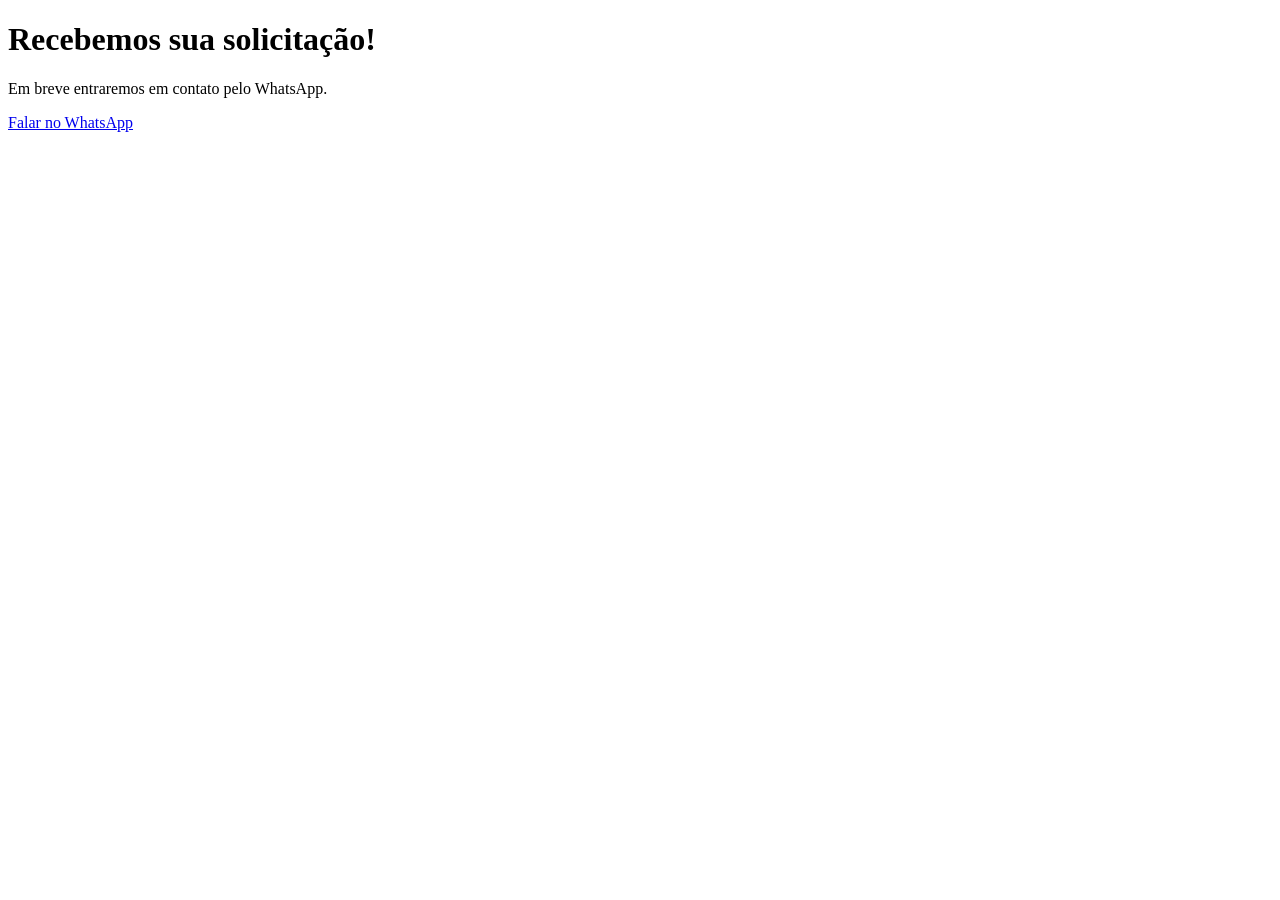
==== obrigado.html @ 781d521b "Primeiro envio dos arquivos" ====
<!DOCTYPE html>
<html lang="pt-BR">

<head>
  <meta charset="UTF-8">
  <title>Obrigado</title>
</head>

<body>

  <h1>Recebemos sua solicitação!</h1>

  <p>
    Em breve entraremos em contato pelo WhatsApp.
  </p>

  <a
    href="https://wa.me/5565984125575"
    target="_blank"
  >
    Falar no WhatsApp
  </a>

</body>

</html>
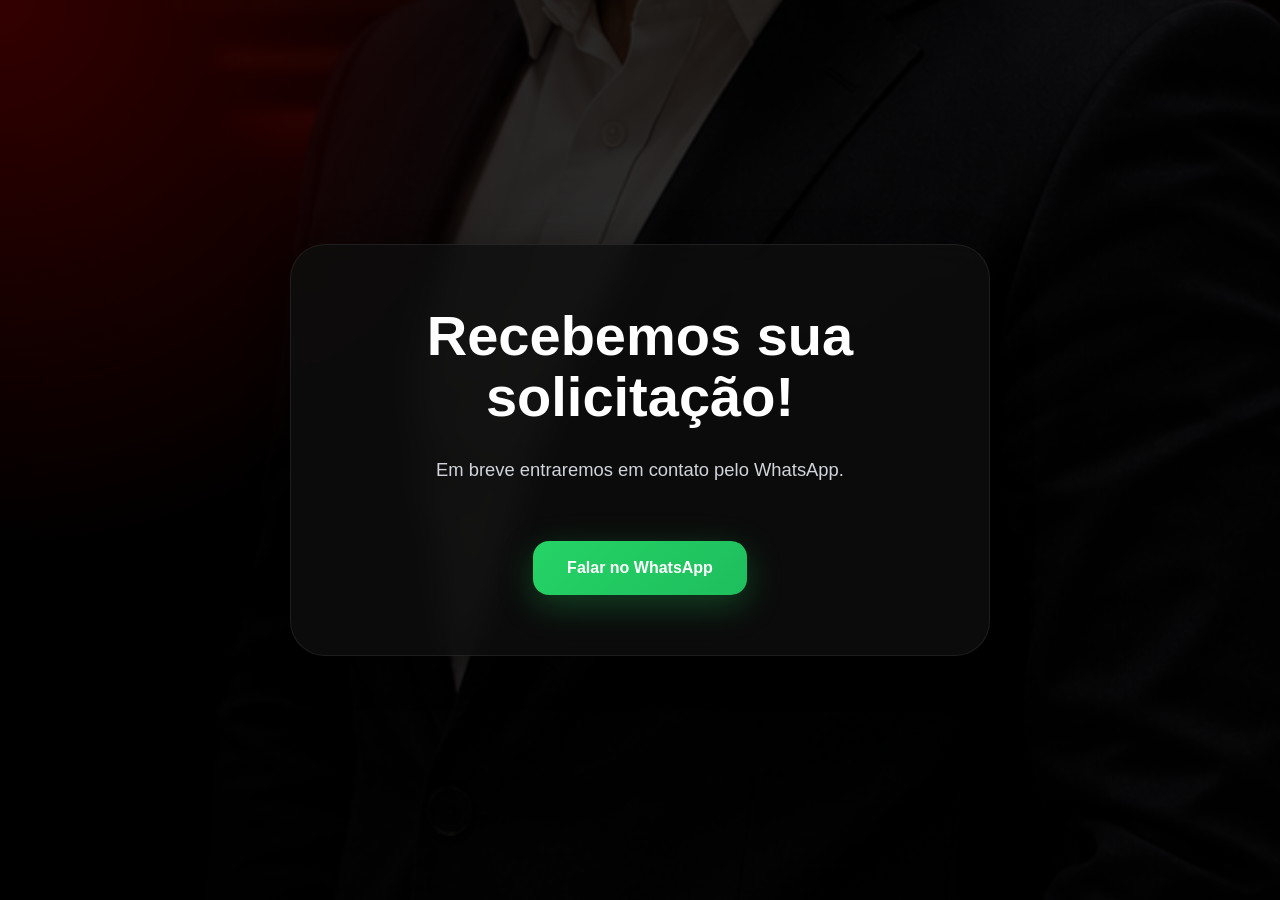
==== commit 866f086c: "corrigindo css do obrigado" ====
--- a/obrigado.html
+++ b/obrigado.html
@@ -4,23 +4,28 @@
 <head>
   <meta charset="UTF-8">
   <title>Obrigado</title>
+
+  <link rel="stylesheet" href="./obrigado.css">
 </head>
 
 <body>
 
-  <h1>Recebemos sua solicitação!</h1>
+  <div class="obrigado-container">
 
-  <p>
-    Em breve entraremos em contato pelo WhatsApp.
-  </p>
+    <h1>Recebemos sua solicitação!</h1>
 
-  <a
-    href="https://wa.me/5565984125575"
-    target="_blank"
-  >
-    Falar no WhatsApp
-  </a>
+    <p>
+      Em breve entraremos em contato pelo WhatsApp.
+    </p>
 
-</body>
+    <a
+      href="https://wa.me/5565984125575"
+      target="_blank"
+      class="whatsapp-btn"
+    >
+      Falar no WhatsApp
+    </a>
 
-</html>+  </div>
+
+</body>
--- a/obrigado.css
+++ b/obrigado.css
@@ -0,0 +1,328 @@
+* {
+  margin: 0;
+  padding: 0;
+  box-sizing: border-box;
+}
+
+html {
+  scroll-behavior: smooth;
+}
+
+/* ========================================
+   BODY
+======================================== */
+
+body {
+
+  font-family: 'Poppins', sans-serif;
+
+  min-height: 100vh;
+
+  display: flex;
+
+  justify-content: center;
+  align-items: center;
+
+  padding: 30px;
+
+  overflow: hidden;
+
+  background:
+    linear-gradient(
+      to right,
+      rgba(0,0,0,0.92),
+      rgba(0,0,0,0.72)
+    ),
+    url("./Img/hero-premium.png");
+
+  background-size: cover;
+
+  background-position: center;
+
+  color: white;
+
+  position: relative;
+
+}
+
+/* ========================================
+   OVERLAY
+======================================== */
+
+body::before {
+
+  content: "";
+
+  position: absolute;
+
+  inset: 0;
+
+  background:
+    radial-gradient(
+      circle at top left,
+      rgba(255,0,0,0.20),
+      transparent 35%
+    );
+
+  z-index: 1;
+
+}
+
+/* ========================================
+   CONTAINER
+======================================== */
+
+.obrigado-container {
+
+  position: relative;
+
+  z-index: 5;
+
+  max-width: 700px;
+
+  width: 100%;
+
+  padding: 60px 50px;
+
+  border-radius: 35px;
+
+  text-align: center;
+
+  background:
+    rgba(15,15,15,0.78);
+
+  backdrop-filter: blur(14px);
+
+  border:
+    1px solid rgba(255,255,255,0.08);
+
+  box-shadow:
+    0 10px 40px rgba(0,0,0,0.45);
+
+}
+
+/* ========================================
+   ÍCONE
+======================================== */
+
+.check-icon {
+
+  width: 110px;
+  height: 110px;
+
+  margin: 0 auto 30px;
+
+  display: flex;
+
+  justify-content: center;
+  align-items: center;
+
+  border-radius: 50%;
+
+  background:
+    radial-gradient(
+      circle,
+      rgba(255,0,0,0.35),
+      rgba(255,0,0,0.08)
+    );
+
+  font-size: 3rem;
+
+  color: #ff3b3b;
+
+  box-shadow:
+    0 0 40px rgba(255,0,0,0.35);
+
+}
+
+/* ========================================
+   TÍTULO
+======================================== */
+
+.obrigado-container h1 {
+
+  font-size: 3.5rem;
+
+  line-height: 1.1;
+
+  margin-bottom: 25px;
+
+  color: white;
+
+}
+
+.obrigado-container h1 span {
+
+  color: #ff2e2e;
+
+  text-shadow:
+    0 0 25px rgba(255,0,0,0.45);
+
+}
+
+/* ========================================
+   TEXTO
+======================================== */
+
+.obrigado-container p {
+
+  font-size: 1.15rem;
+
+  line-height: 1.8;
+
+  color: #d1d5db;
+
+  margin-bottom: 20px;
+
+}
+
+/* ========================================
+   BOX INFO
+======================================== */
+
+.info-box {
+
+  margin-top: 35px;
+
+  padding: 25px;
+
+  border-radius: 24px;
+
+  background:
+    linear-gradient(
+      145deg,
+      rgba(35,0,0,0.92),
+      rgba(15,15,15,0.92)
+    );
+
+  border:
+    1px solid rgba(255,0,0,0.18);
+
+}
+
+/* ========================================
+   BOTÃO WHATSAPP
+======================================== */
+
+.whatsapp-btn {
+
+  display: inline-flex;
+
+  align-items: center;
+  justify-content: center;
+
+  gap: 12px;
+
+  margin-top: 35px;
+
+  padding: 18px 34px;
+
+  border-radius: 16px;
+
+  text-decoration: none;
+
+  background:
+    linear-gradient(
+      135deg,
+      #25d366,
+      #1ebe5d
+    );
+
+  color: white;
+
+  font-size: 1rem;
+
+  font-weight: 700;
+
+  box-shadow:
+    0 10px 35px rgba(37,211,102,0.28);
+
+  transition:
+    transform 0.35s ease,
+    box-shadow 0.35s ease;
+
+}
+
+.whatsapp-btn:hover {
+
+  transform:
+    translateY(-4px)
+    scale(1.02);
+
+  box-shadow:
+    0 18px 45px rgba(37,211,102,0.45);
+
+}
+
+/* ========================================
+   BOTÃO VOLTAR
+======================================== */
+
+.back-home {
+
+  display: inline-block;
+
+  margin-top: 25px;
+
+  color: #d1d5db;
+
+  text-decoration: none;
+
+  font-size: 0.95rem;
+
+  transition: 0.3s;
+
+}
+
+.back-home:hover {
+
+  color: #ff3b3b;
+
+}
+
+/* ========================================
+   RESPONSIVO
+======================================== */
+
+@media (max-width: 768px) {
+
+  body {
+
+    padding: 20px;
+
+  }
+
+  .obrigado-container {
+
+    padding: 40px 25px;
+
+  }
+
+  .obrigado-container h1 {
+
+    font-size: 2.5rem;
+
+  }
+
+  .obrigado-container p {
+
+    font-size: 1rem;
+
+  }
+
+  .check-icon {
+
+    width: 90px;
+    height: 90px;
+
+    font-size: 2.4rem;
+
+  }
+
+  .whatsapp-btn {
+
+    width: 100%;
+
+  }
+
+}
